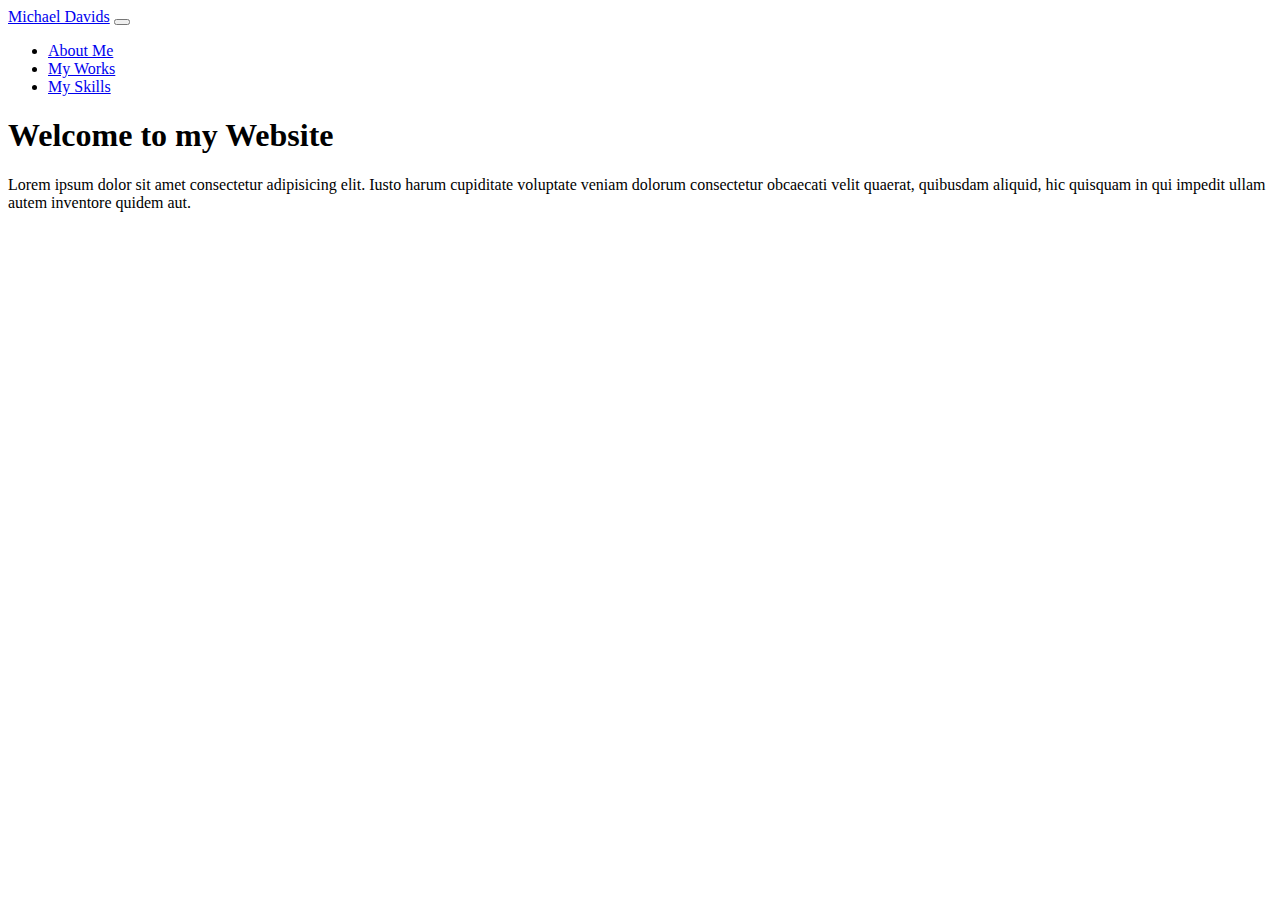
==== CSS/index.html @ da3e16ed "add jumbotron with centralised text content" ====
<!DOCTYPE html>
<html lang="en">
  <head>
    <meta charset="utf-8" />
    <meta name="viewport" content="width=device-width, initial-scale=1" />
    <title>Bootstrap demo</title>
    <link
      href="https://cdn.jsdelivr.net/npm/bootstrap@5.3.2/dist/css/bootstrap.min.css"
      rel="stylesheet"
      integrity="sha384-T3c6CoIi6uLrA9TneNEoa7RxnatzjcDSCmG1MXxSR1GAsXEV/Dwwykc2MPK8M2HN"
      crossorigin="anonymous"
    />
    <link rel="stylesheet" href="./style.css" />
  </head>
  <body>
    <!--Nav Bar Below from Bootstrap CDN lg for responsiveness-->
    <nav class="navbar navbar-expand-lg bg-dark navbar-dark">
        <div class="container">
        <a href="#" class="navbar-brand">Michael Davids</a>
        <button  
            class="navbar-toggler"
            type="button"
            data-bs-toggle="collapse"
            data-bs-target="#navmenu"
        >   <!--Created drop down icon for nav for smaller screens-->
        <span class="navbar-toggler-icon"></span>
        </button>

        <div class="collapse navbar-collapse">

            <ul class="navbar-nav ms-auto">

                <li class="nav-item">
                    <a href="#about" class="nav-link">About Me</a> <!--About me nav-->
                </li>

                <li class="nav-item">
                    <a href="#works" class="nav-link">My Works</a> <!--My works nav-->
                </li>

                <li class="nav-item">
                    <a href="#skills" class="nav-link">My Skills</a> <!--My skills nav-->
                </li>





        </div>

        </div>



    </nav>
    <!--Jumbotron Section-->
    <section>
        <div class="p-3 mb-4 bg-light rounded-3 text-center">
            <div class="container-fluid py-5 text-center"></div>
            
            
              <h1 class="display-5 fw-bold ">Welcome to my Website</h1>
              <p class="col-md-12 fs-4">Lorem ipsum dolor sit amet consectetur adipisicing elit. Iusto harum cupiditate voluptate veniam dolorum consectetur obcaecati velit quaerat, quibusdam aliquid, hic quisquam in qui impedit ullam autem inventore quidem aut.</p>
              
            </div>
          </div>

    </section>
        
   
    <script
      src="https://cdn.jsdelivr.net/npm/bootstrap@5.3.2/dist/js/bootstrap.bundle.min.js"
      integrity="sha384-C6RzsynM9kWDrMNeT87bh95OGNyZPhcTNXj1NW7RuBCsyN/o0jlpcV8Qyq46cDfL"
      crossorigin="anonymous"
    ></script>
  </body>
</html>
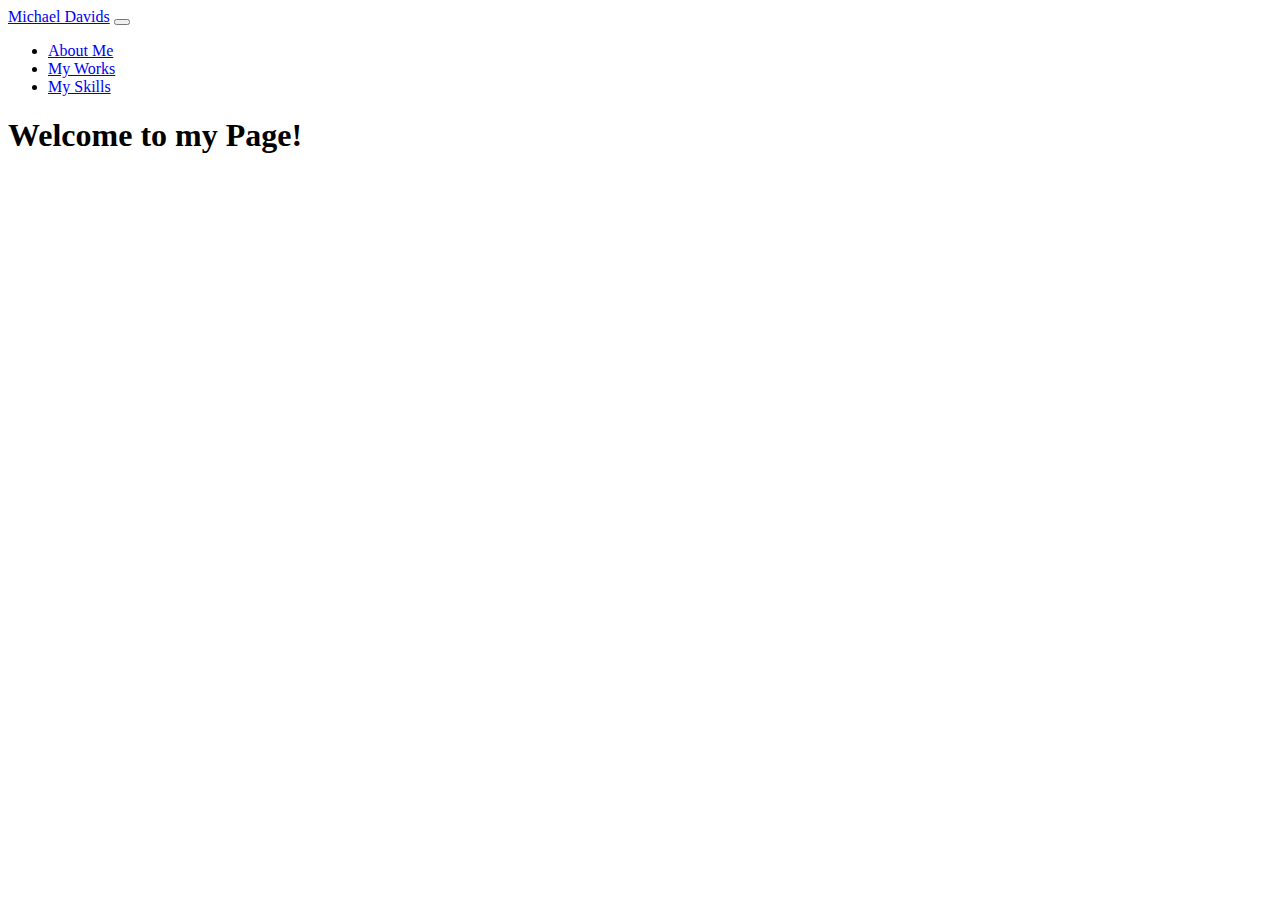
==== commit a0afe567: "trying out another jumbotron format with the use of section, container and flex" ====
--- a/CSS/index.html
+++ b/CSS/index.html
@@ -53,7 +53,29 @@
 
 
     </nav>
+
     <!--Jumbotron Section-->
+
+    <section class ="bg-dark text-light p-5 text-center">
+        <div class="conatiner">
+            <div class="d-flex">
+                <div>
+                    <h1>Welcome to my Page!</h1>
+                </div>
+
+
+            </div>
+        </div>
+
+
+
+
+
+    </section>
+
+
+
+    <!--Jumbotron Section
     <section>
         <div class="p-3 mb-4 bg-light rounded-3 text-center">
             <div class="container-fluid py-5 text-center"></div>
@@ -66,6 +88,7 @@
           </div>
 
     </section>
+    -->
         
    
     <script
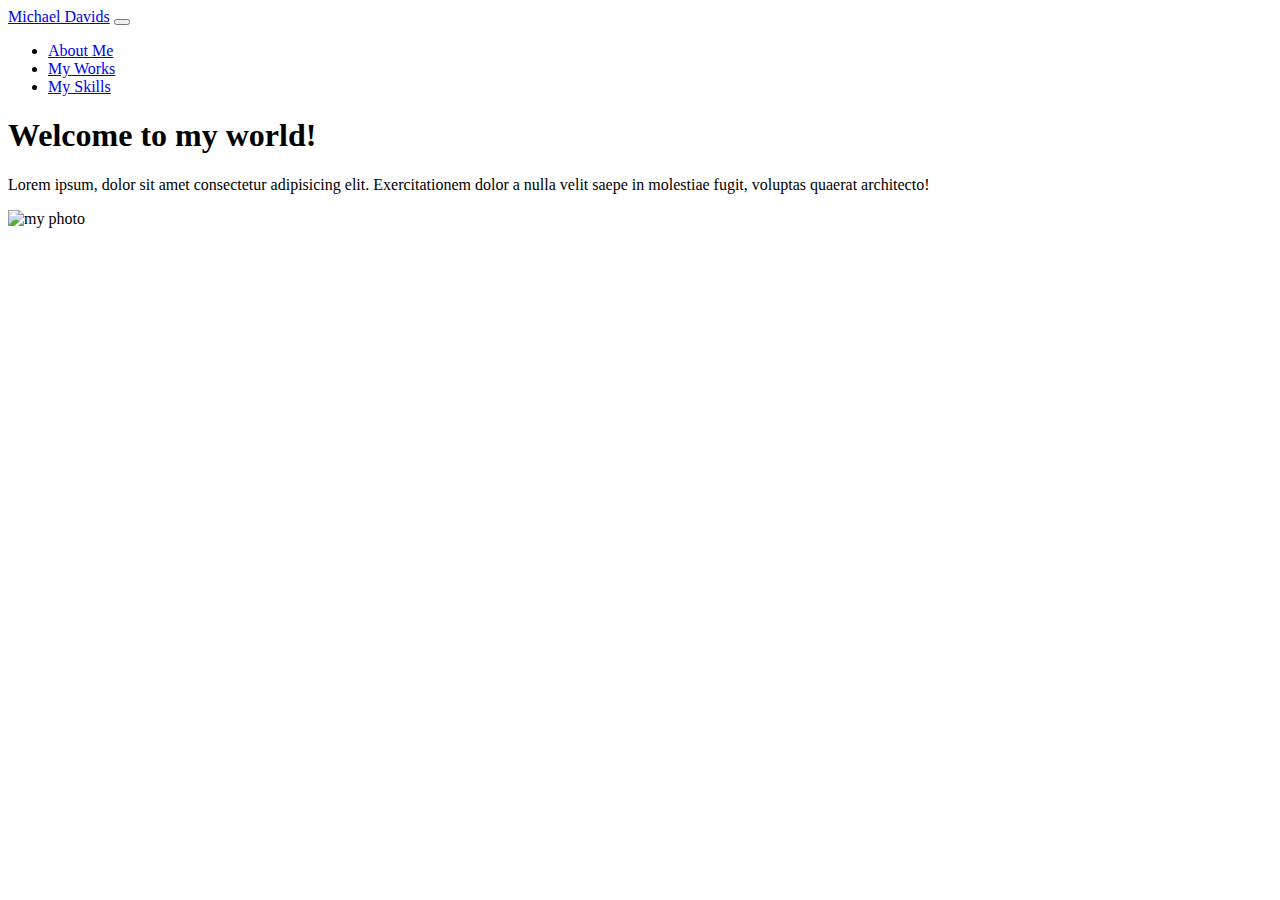
==== commit b2f764fe: "jumbotron update" ====
--- a/CSS/index.html
+++ b/CSS/index.html
@@ -54,14 +54,21 @@
 
     </nav>
 
-    <!--Jumbotron Section-->
+      <!--Jumbotron Section -->
 
-    <section class ="bg-dark text-light p-5 text-center">
-        <div class="conatiner">
-            <div class="d-flex">
+    <section class ="bg-dark text-light p-5 text-center text-sm-start">
+        <div class="container">
+            <div class="d-sm-flex align-items-center justify-content-between">
                 <div>
-                    <h1>Welcome to my Page!</h1>
+                    <h1>Welcome to <span class="text-warning">
+                        my world!
+                    </span> </h1>
+                    <p class="lead my-4">Lorem ipsum, dolor sit amet consectetur adipisicing elit. Exercitationem dolor a nulla velit saepe in molestiae fugit, voluptas quaerat architecto!</p>
+                    
                 </div>
+               
+             <img class="img-fluid w-50 d-none d-block" src="omax.jpg" alt="my photo"/>
+          
 
 
             </div>
@@ -69,26 +76,27 @@
 
 
 
-
+ 
 
     </section>
 
+<!--About me Section-->
 
 
-    <!--Jumbotron Section
-    <section>
-        <div class="p-3 mb-4 bg-light rounded-3 text-center">
-            <div class="container-fluid py-5 text-center"></div>
-            
-            
-              <h1 class="display-5 fw-bold ">Welcome to my Website</h1>
-              <p class="col-md-12 fs-4">Lorem ipsum dolor sit amet consectetur adipisicing elit. Iusto harum cupiditate voluptate veniam dolorum consectetur obcaecati velit quaerat, quibusdam aliquid, hic quisquam in qui impedit ullam autem inventore quidem aut.</p>
-              
-            </div>
-          </div>
+ 
 
-    </section>
-    -->
+   
+ 
+<!--My Works-->
+
+
+
+<!--My skills-->
+
+
+
+
+<!--Footer-->
         
    
     <script
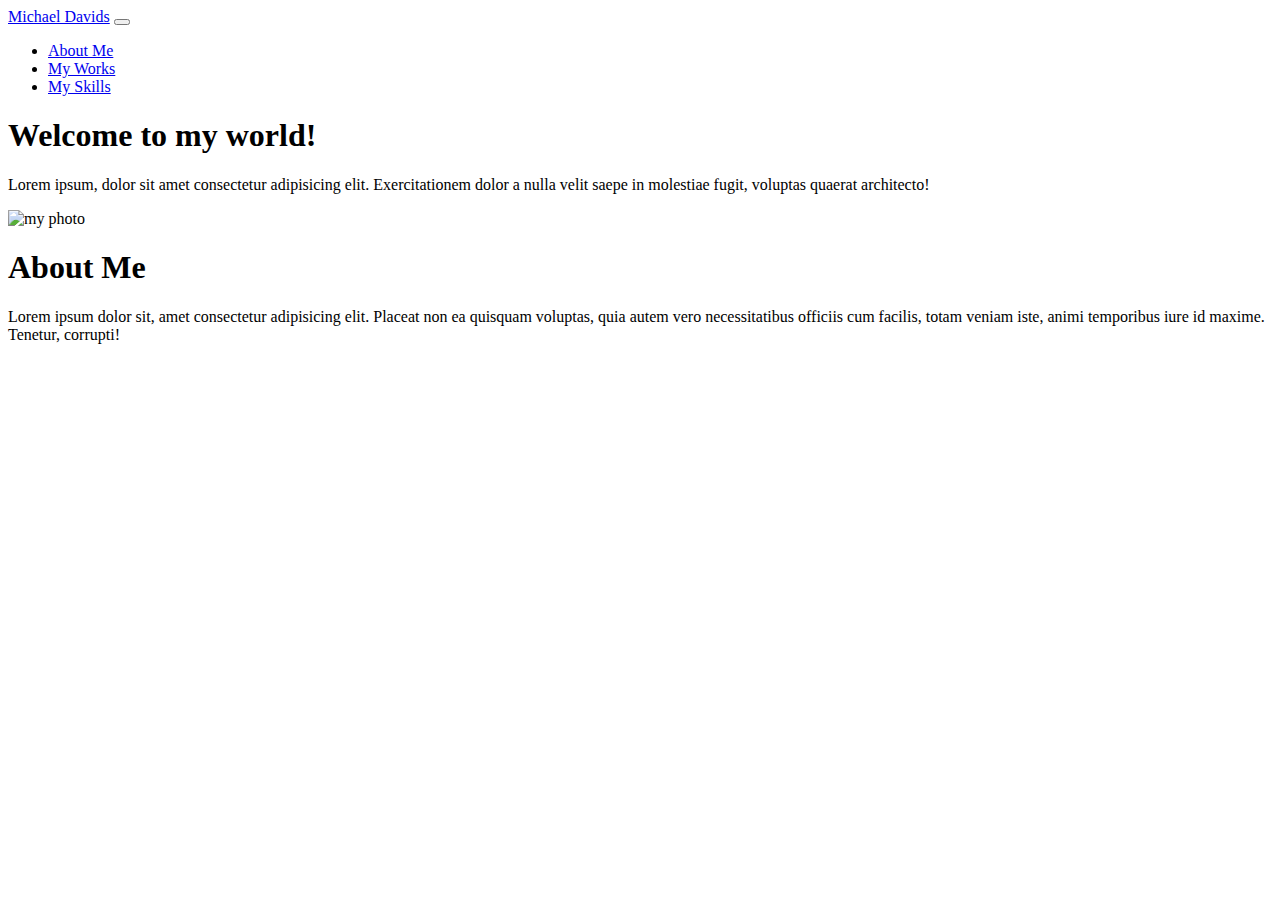
==== commit c4fb1552: "add about me container fluid and text centered" ====
--- a/CSS/index.html
+++ b/CSS/index.html
@@ -67,7 +67,7 @@
                     
                 </div>
                
-             <img class="img-fluid w-50 d-none d-block" src="omax.jpg" alt="my photo"/>
+             <img src="/Michael-bootstrap-portfolio/images/michaelnobg.png" alt="my photo" class="img-fluid w-50" />
           
 
 
@@ -81,7 +81,17 @@
     </section>
 
 <!--About me Section-->
+<section id="about" class="p-5">
+    <div class="container-fluid">
+        <div class="row align-items-center justify-content-between"> 
+            <h1 class="text-center">About Me</h1>
+            <p class="justify-content-between text-center">Lorem ipsum dolor sit, amet consectetur adipisicing elit. Placeat non ea quisquam voluptas, quia autem vero necessitatibus officiis cum facilis, totam veniam iste, animi temporibus iure id maxime. Tenetur, corrupti!</p>
+            </div>
+        </div>   
+     </div>
 
+
+</section>
 
  
 
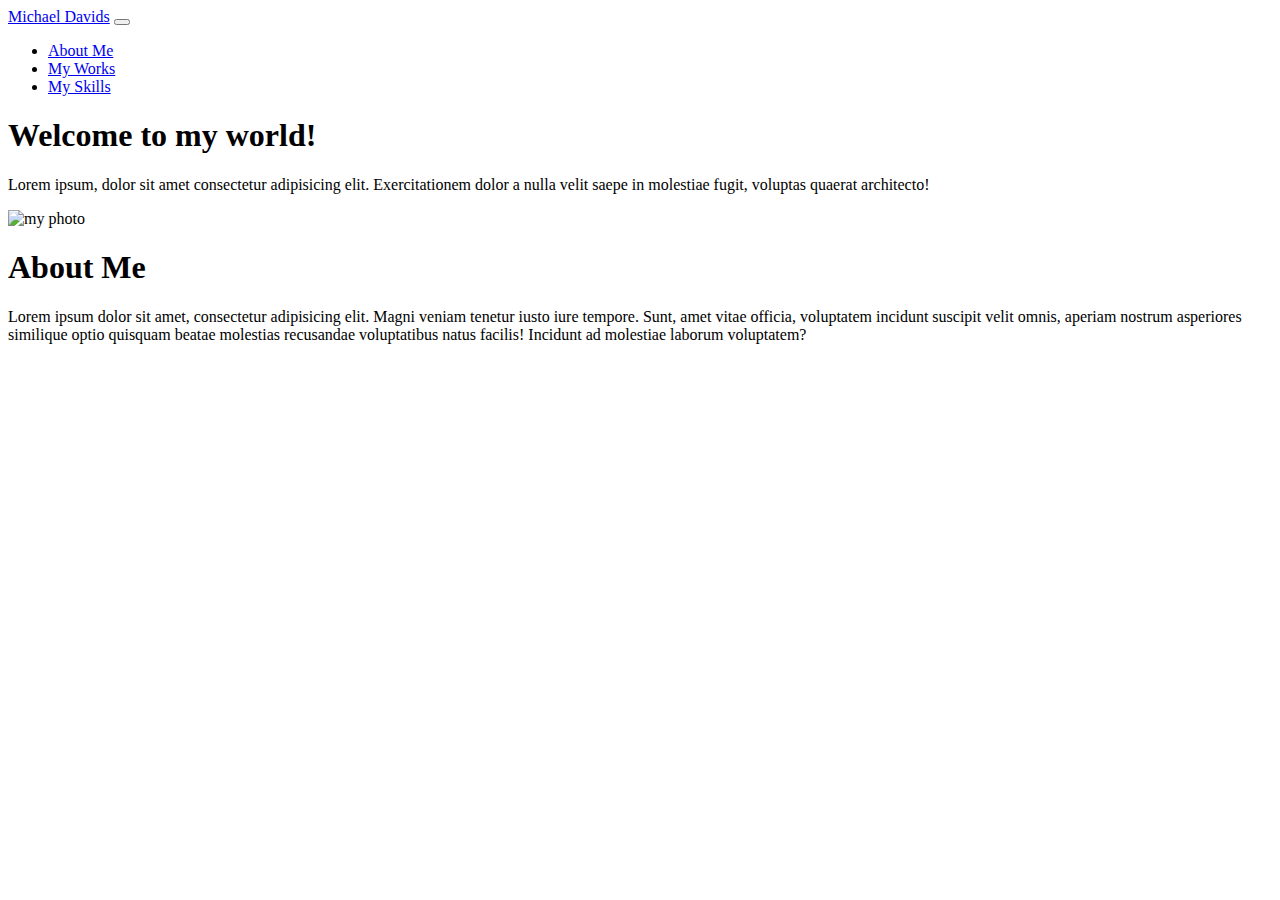
==== commit 3a0de8db: "chang about section bg to yellow" ====
--- a/CSS/index.html
+++ b/CSS/index.html
@@ -81,11 +81,11 @@
     </section>
 
 <!--About me Section-->
-<section id="about" class="p-5">
-    <div class="container-fluid">
+<section id="about" >
+    <div class="container-fluid bg-warning" >
         <div class="row align-items-center justify-content-between"> 
-            <h1 class="text-center">About Me</h1>
-            <p class="justify-content-between text-center">Lorem ipsum dolor sit, amet consectetur adipisicing elit. Placeat non ea quisquam voluptas, quia autem vero necessitatibus officiis cum facilis, totam veniam iste, animi temporibus iure id maxime. Tenetur, corrupti!</p>
+            <h1 class="text-center p-3">About Me</h1>
+            <p class="justify-content-between text-centern">Lorem ipsum dolor sit amet, consectetur adipisicing elit. Magni veniam tenetur iusto iure tempore. Sunt, amet vitae officia, voluptatem incidunt suscipit velit omnis, aperiam nostrum asperiores similique optio quisquam beatae molestias recusandae voluptatibus natus facilis! Incidunt ad molestiae laborum voluptatem?</p>
             </div>
         </div>   
      </div>
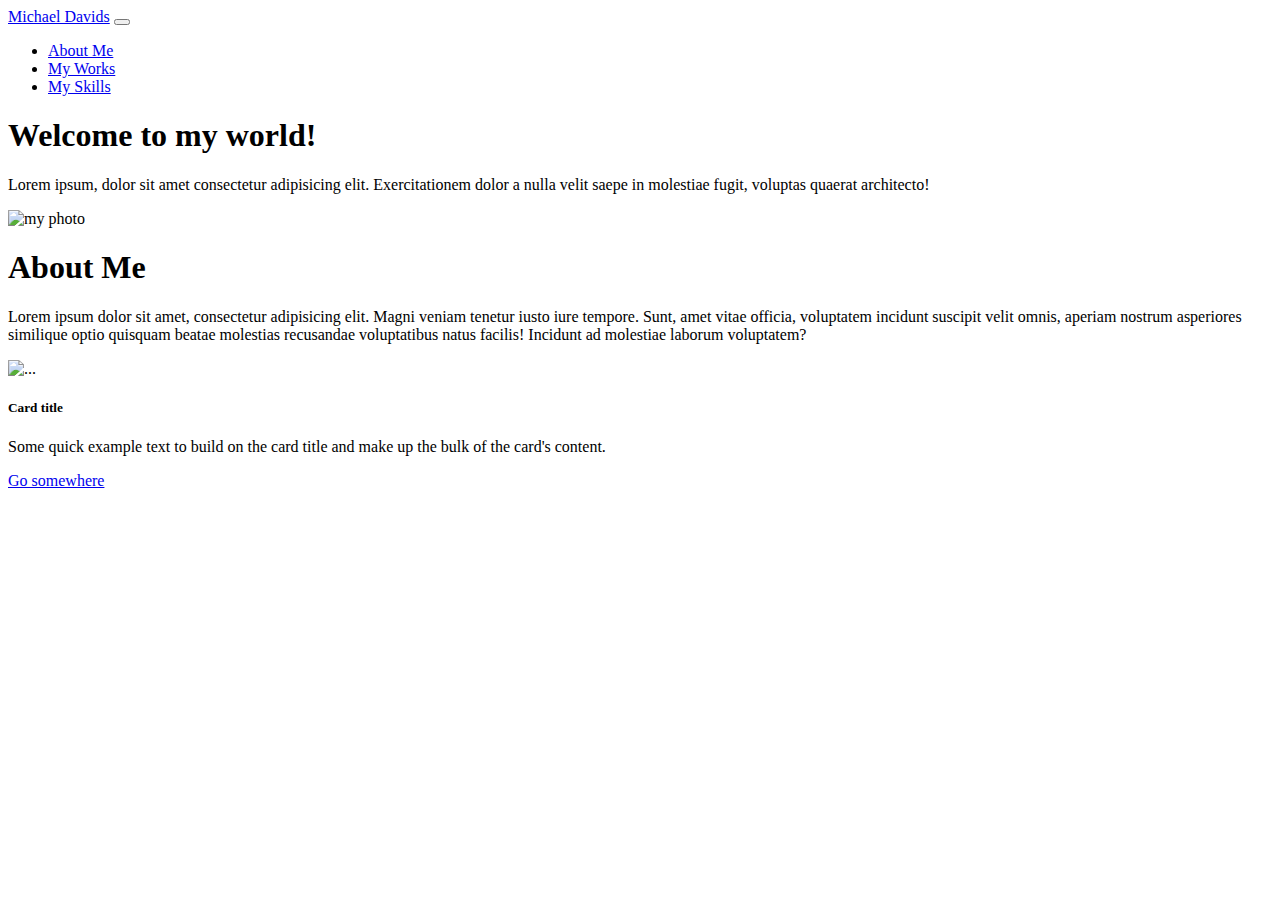
==== commit 7fc28cd4: "create card section template" ====
--- a/CSS/index.html
+++ b/CSS/index.html
@@ -98,7 +98,28 @@
    
  
 <!--My Works-->
+<section id ="works" class="bg-light mt-5">
+    <div class="container">
+        <div class="row">
+            <div class="col-4 md-4">
+                <div class="card">
+        <img src="..." class="card-img-top" alt="...">
+        <div class="card-body">
+          <h5 class="card-title">Card title</h5>
+          <p class="card-text">Some quick example text to build on the card title and make up the bulk of the card's content.</p>
+          <a href="#" class="btn btn-primary">Go somewhere</a>
+        </div>
+      </div>
 
+            </div>
+        </div>
+    
+
+    </div>
+
+  
+
+</section>
 
 
 <!--My skills-->
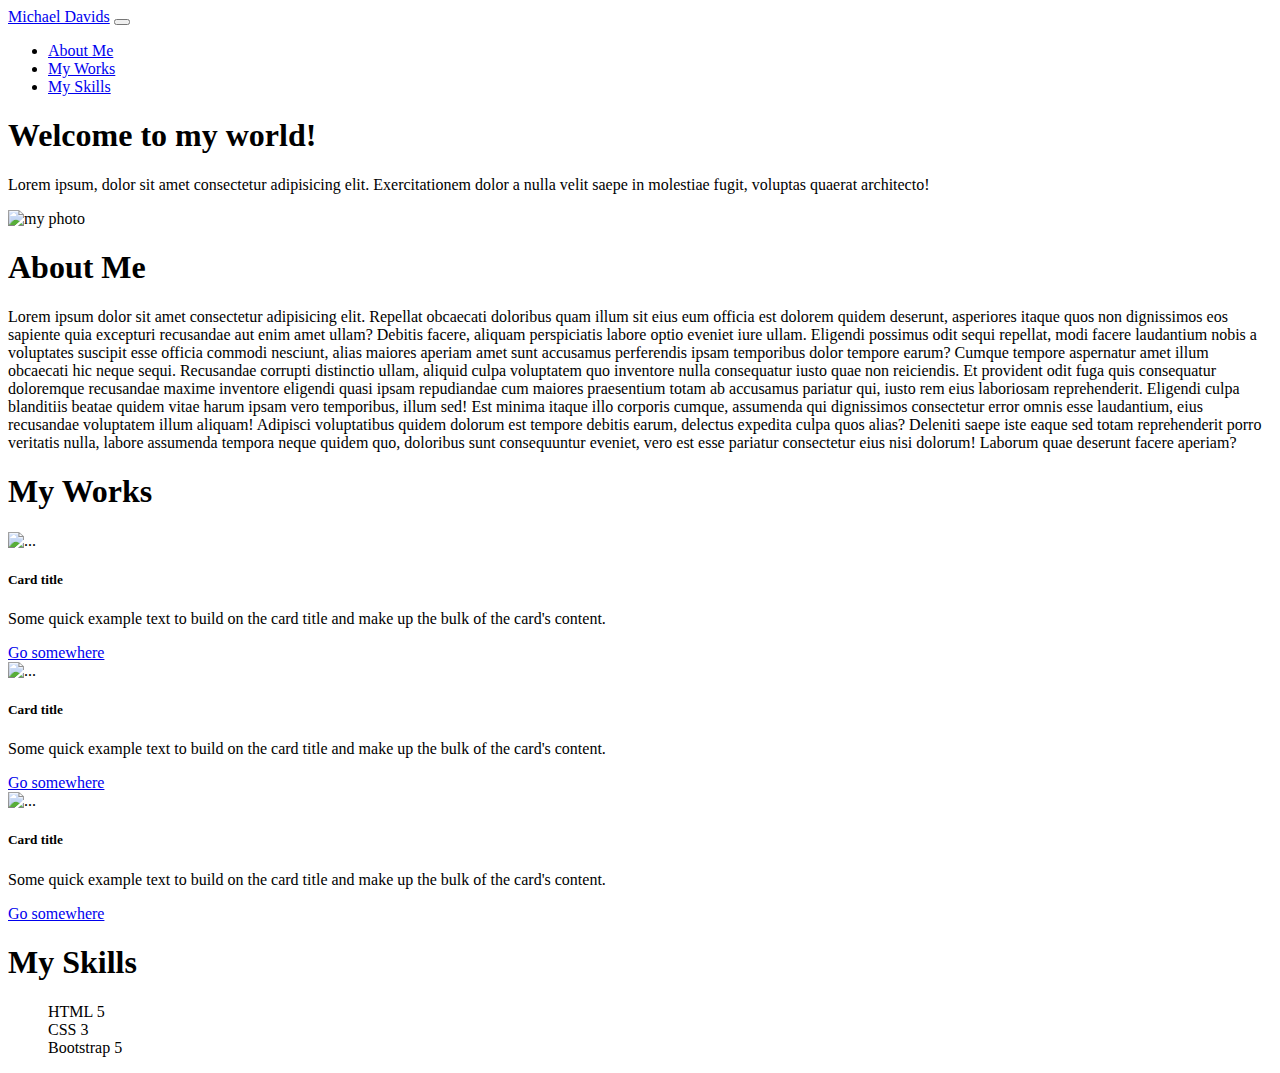
==== commit 510682a7: "create about me section" ====
--- a/CSS/index.html
+++ b/CSS/index.html
@@ -81,11 +81,11 @@
     </section>
 
 <!--About me Section-->
-<section id="about" >
+<section id="about" class="mt-5" >
     <div class="container-fluid bg-warning" >
         <div class="row align-items-center justify-content-between"> 
             <h1 class="text-center p-3">About Me</h1>
-            <p class="justify-content-between text-centern">Lorem ipsum dolor sit amet, consectetur adipisicing elit. Magni veniam tenetur iusto iure tempore. Sunt, amet vitae officia, voluptatem incidunt suscipit velit omnis, aperiam nostrum asperiores similique optio quisquam beatae molestias recusandae voluptatibus natus facilis! Incidunt ad molestiae laborum voluptatem?</p>
+            <p class="justify-content-between text-center">Lorem ipsum dolor sit amet consectetur adipisicing elit. Repellat obcaecati doloribus quam illum sit eius eum officia est dolorem quidem deserunt, asperiores itaque quos non dignissimos eos sapiente quia excepturi recusandae aut enim amet ullam? Debitis facere, aliquam perspiciatis labore optio eveniet iure ullam. Eligendi possimus odit sequi repellat, modi facere laudantium nobis a voluptates suscipit esse officia commodi nesciunt, alias maiores aperiam amet sunt accusamus perferendis ipsam temporibus dolor tempore earum? Cumque tempore aspernatur amet illum obcaecati hic neque sequi. Recusandae corrupti distinctio ullam, aliquid culpa voluptatem quo inventore nulla consequatur iusto quae non reiciendis. Et provident odit fuga quis consequatur doloremque recusandae maxime inventore eligendi quasi ipsam repudiandae cum maiores praesentium totam ab accusamus pariatur qui, iusto rem eius laboriosam reprehenderit. Eligendi culpa blanditiis beatae quidem vitae harum ipsam vero temporibus, illum sed! Est minima itaque illo corporis cumque, assumenda qui dignissimos consectetur error omnis esse laudantium, eius recusandae voluptatem illum aliquam! Adipisci voluptatibus quidem dolorum est tempore debitis earum, delectus expedita culpa quos alias? Deleniti saepe iste eaque sed totam reprehenderit porro veritatis nulla, labore assumenda tempora neque quidem quo, doloribus sunt consequuntur eveniet, vero est esse pariatur consectetur eius nisi dolorum! Laborum quae deserunt facere aperiam?</p>
             </div>
         </div>   
      </div>
@@ -99,9 +99,35 @@
  
 <!--My Works-->
 <section id ="works" class="bg-light mt-5">
+    <div class="row align-items-center justify-content-between"> 
+        <h1 class="text-center p-3">My Works</h1>
     <div class="container">
         <div class="row">
-            <div class="col-4 md-4">
+            <div class="col-md-4">
+                <div class="card">
+        <img src="..." class="card-img-top" alt="...">
+        <div class="card-body">
+          <h5 class="card-title">Card title</h5>
+          <p class="card-text">Some quick example text to build on the card title and make up the bulk of the card's content.</p>
+          <a href="#" class="btn btn-primary">Go somewhere</a>
+        </div>
+      </div>
+
+            </div>
+
+            <div class="col-md-4">
+                <div class="card">
+        <img src="..." class="card-img-top" alt="...">
+        <div class="card-body">
+          <h5 class="card-title">Card title</h5>
+          <p class="card-text">Some quick example text to build on the card title and make up the bulk of the card's content.</p>
+          <a href="#" class="btn btn-primary">Go somewhere</a>
+        </div>
+      </div>
+
+            </div>
+
+            <div class="col-md-4">
                 <div class="card">
         <img src="..." class="card-img-top" alt="...">
         <div class="card-body">
@@ -124,6 +150,24 @@
 
 <!--My skills-->
 
+<section id="skills" class="mt-5" >
+    <div class="container-fluid bg-warning" >
+        <div class="row align-items-center justify-content-between"> 
+            <h1 class="text-center p-3">My Skills</h1>
+            <p class="justify-content-between text-center">
+                <ul class="text-center" style="list-style-type: none;">
+                <li>HTML 5</li>
+                <li>CSS 3</li>
+                <li>Bootstrap 5</li>
+            </ul>
+        </p>
+            </div>
+        </div>   
+     </div>
+
+
+</section>
+
 
 
 
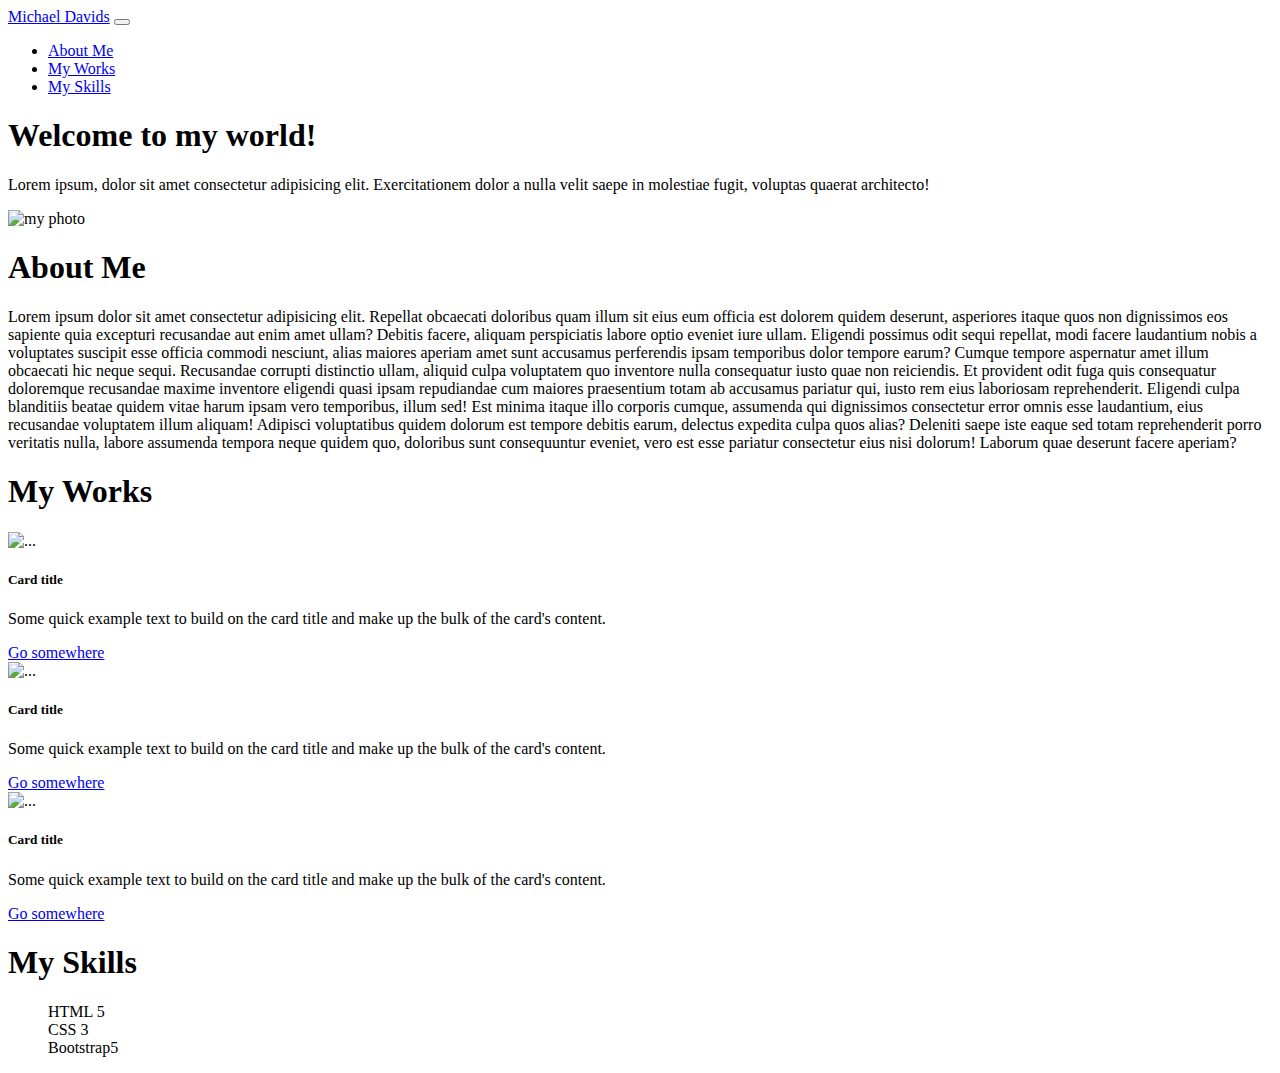
==== commit 772950d3: "my skills section" ====
--- a/CSS/index.html
+++ b/CSS/index.html
@@ -158,7 +158,7 @@
                 <ul class="text-center" style="list-style-type: none;">
                 <li>HTML 5</li>
                 <li>CSS 3</li>
-                <li>Bootstrap 5</li>
+                <li>Bootstrap5</li>
             </ul>
         </p>
             </div>
